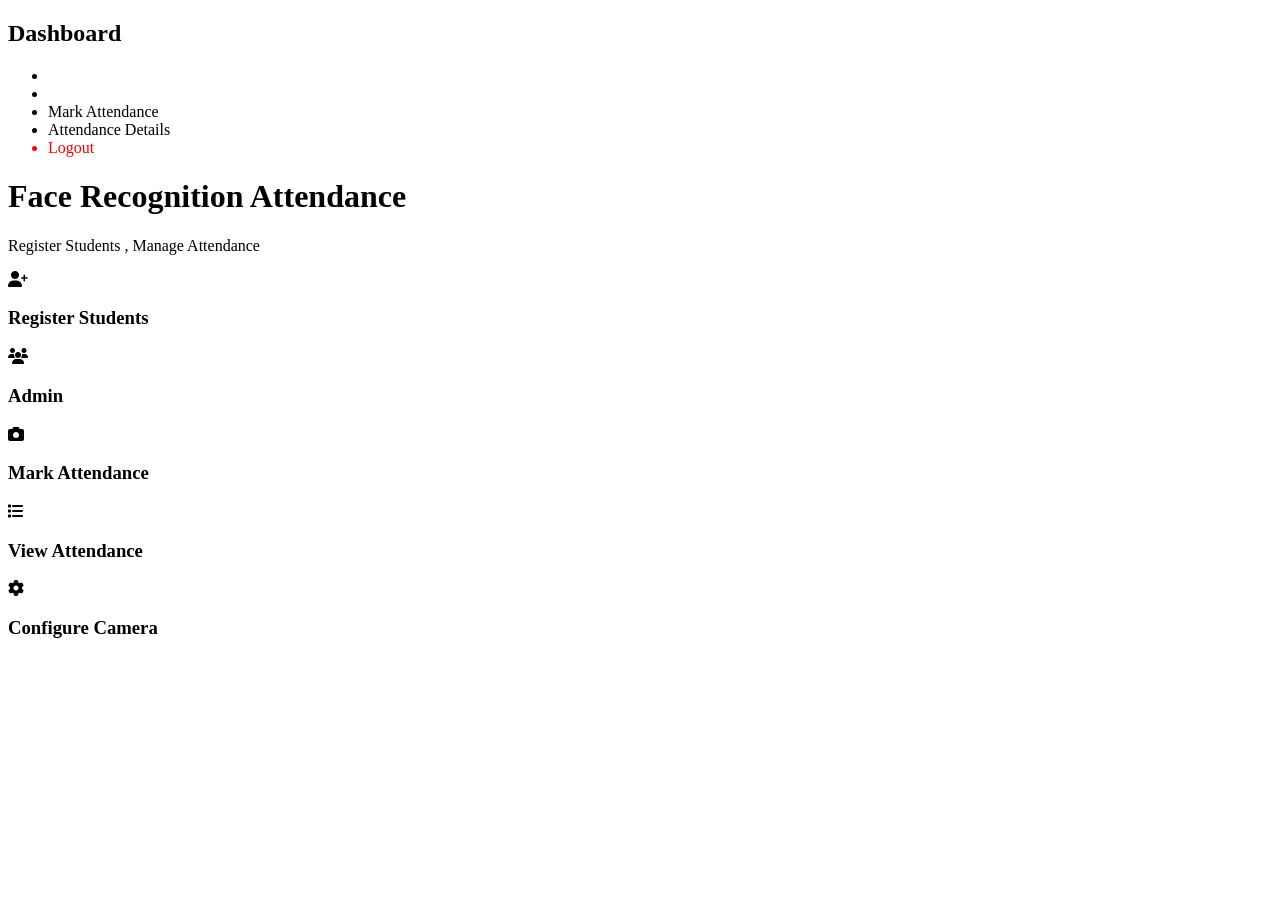
==== index.html @ beebfb2b "Add files via upload" ====
<!DOCTYPE html>
<html>

<head>
    <title>Face Attendance System</title>

    <link rel="stylesheet" href="../static/style.css">

    <link href="https://cdnjs.cloudflare.com/ajax/libs/font-awesome/6.5.0/css/all.min.css" rel="stylesheet">

</head>

<body>

    <div class="dashboard">

        <div class="sidebar">

            <h2>Dashboard</h2>

            <ul>

                <li>


                    <a href="/register" style="text-decoration:none;color:white;">
                        Student Registration
                    </a>
                </li>

                <li>
                    <a href="/students" style="text-decoration:none;color:white;">
                        View Students
                    </a>
                </li>


                <li>Mark Attendance</li>

                <li>Attendance Details</li>

                <li onclick="logout()" style="color:red;cursor:pointer;">Logout</li>

            </ul>

        </div>

        <div class="main-content">

            <div class="top-datetime">

                <div id="date"></div>

                <div id="time"></div>

            </div>

            <h1 class="main-title">Face Recognition Attendance</h1>

            <p class="subtitle">
                Register Students , Manage Attendance
            </p>

            <div class="feature-container">

                <div class="feature-card">
                    <i class="fas fa-user-plus"></i>
                    <h3>Register Students</h3>
                </div>

                <div class="feature-card">
                    <i class="fas fa-users"></i>
                    <h3> Admin </h3>
                </div>

                <div class="feature-card">
                    <i class="fas fa-camera"></i>
                    <h3>Mark Attendance</h3>
                </div>



                <div class="feature-card">
                    <i class="fas fa-list"></i>
                    <h3>View Attendance</h3>
                </div>


                <div class="feature-card">
                    <i class="fas fa-cog"></i>
                    <h3>Configure Camera</h3>
                </div>

            </div>

        </div>

    </div>

    <script src="../static/script.js"></script>

</body>

</html>
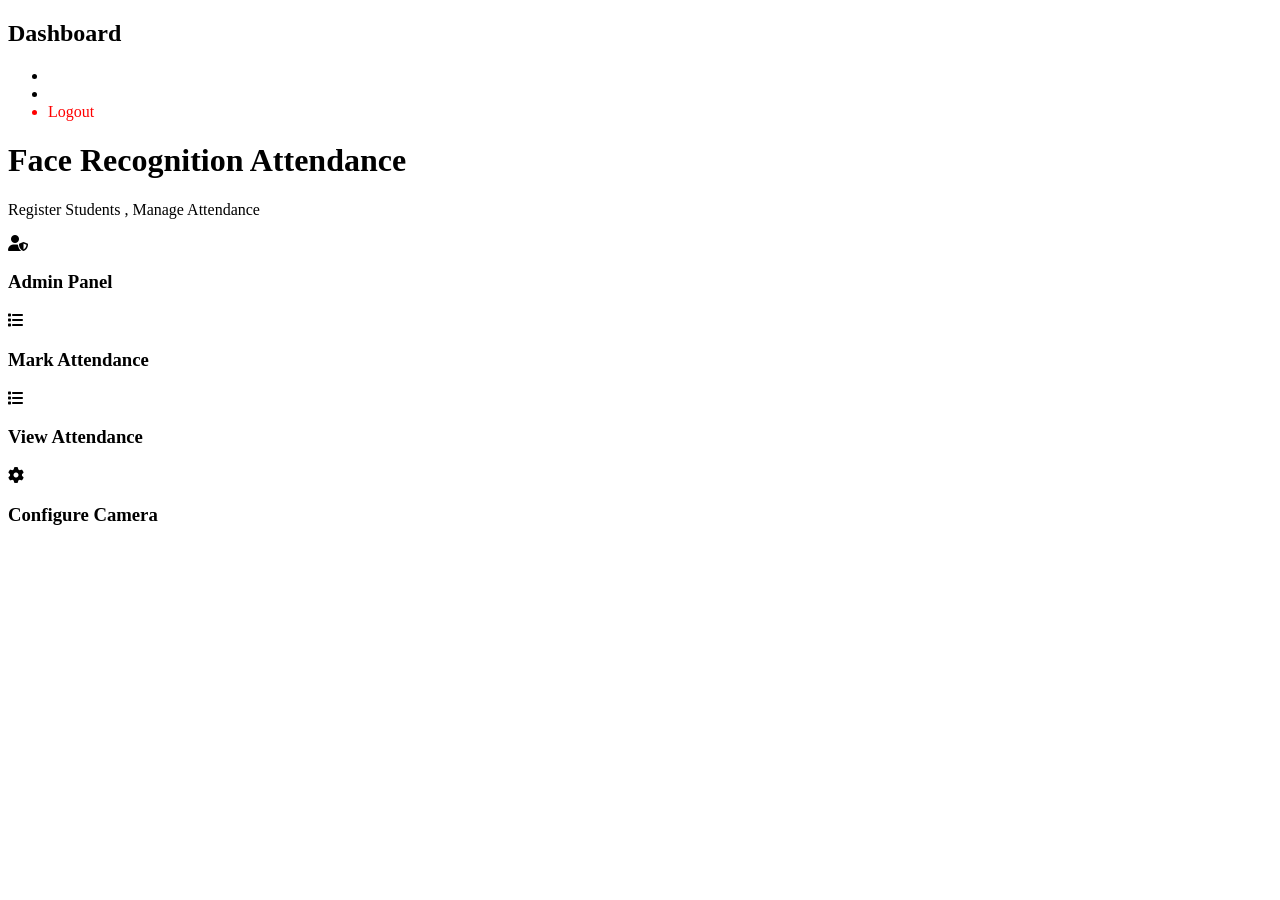
==== commit 7a8ecc25: "Update index.html" ====
--- a/index.html
+++ b/index.html
@@ -35,9 +35,7 @@
                 </li>
 
 
-                <li>Mark Attendance</li>
 
-                <li>Attendance Details</li>
 
                 <li onclick="logout()" style="color:red;cursor:pointer;">Logout</li>
 
@@ -63,30 +61,27 @@
 
             <div class="feature-container">
 
-                <div class="feature-card">
-                    <i class="fas fa-user-plus"></i>
-                    <h3>Register Students</h3>
-                </div>
 
-                <div class="feature-card">
-                    <i class="fas fa-users"></i>
-                    <h3> Admin </h3>
-                </div>
 
-                <div class="feature-card">
-                    <i class="fas fa-camera"></i>
-                    <h3>Mark Attendance</h3>
+                <div class="feature-card" onclick="window.location.href='/admin'">
+                    <i class="fas fa-user-shield"></i>
+                    <h3>Admin Panel</h3>
                 </div>
 
 
+                <div class="feature-card">
+                    <i class="fas fa-list"></i>
+                    <h3>Mark  Attendance</h3>
+                </div>
 
+
+                
                 <div class="feature-card">
                     <i class="fas fa-list"></i>
                     <h3>View Attendance</h3>
                 </div>
 
-
-                <div class="feature-card">
+                <div class="feature-card" onclick="window.location.href='/configure_camera'">
                     <i class="fas fa-cog"></i>
                     <h3>Configure Camera</h3>
                 </div>
@@ -101,4 +96,4 @@
 
 </body>
 
-</html>+</html>
